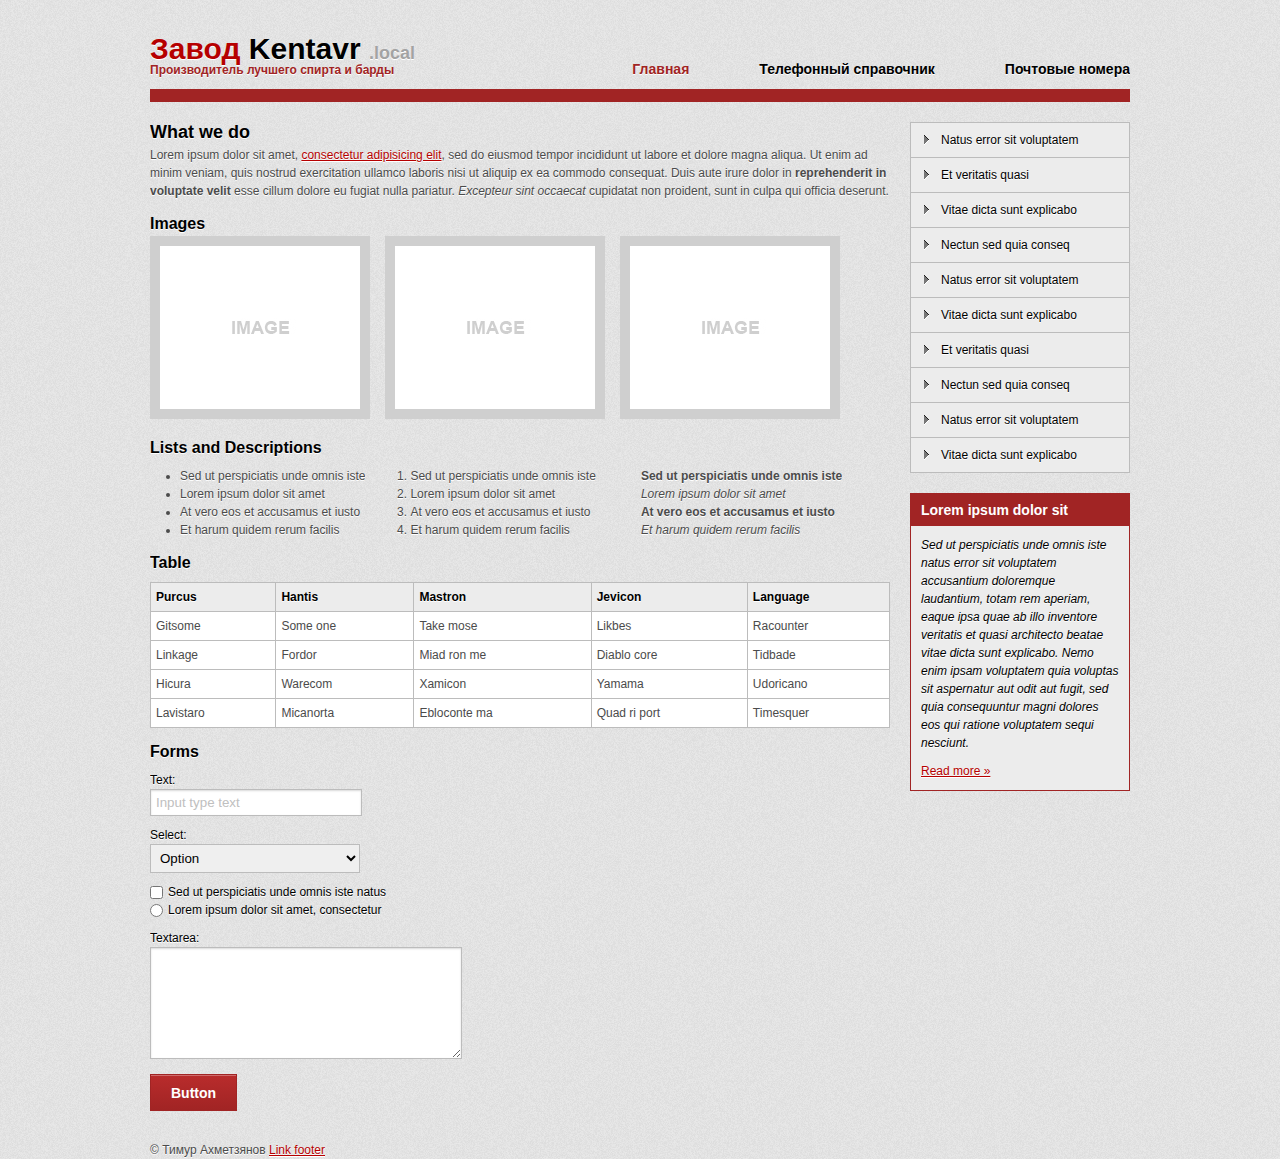
==== html/sitename/index.html @ 0a9a5153 "начало положено" ====
<!DOCTYPE html>
<html>
	<head>
		<meta charset="utf-8">
		<link rel="stylesheet" type="text/css" href="style.css">
		<title>Кентавр</title>
	</head>
	<body>
		<div class="wrapper">
			<div class="header">
				<div class="logo"><a href="">Завод <span class="black">Kentavr</span>
					<span class="gray">.local</span></a><p>Производитель лучшего спирта и барды</p></div>
				<ul class="nav">
					<li><a href="#" class="active">Главная</a></li>
					<li><a href="#">Телефонный справочник</a></li>
					<li><a href="#">Почтовые номера</a></li>
					<!--<li><a href="#">Work</a></li>
					<li><a href="#">News</a></li>
					<li><a href="#">Contacts</a></li>-->
				</ul>
			</div>
			<div class="content">
				<div class="rightCol">
					<ul class="rightNav">
						<li><a href="#">Natus error sit voluptatem</a></li>
						<li><a href="#">Et veritatis quasi</a></li>
						<li><a href="#">Vitae dicta sunt explicabo</a></li>
						<li><a href="#">Nectun sed quia conseq</a></li>
						<li><a href="#">Natus error sit voluptatem</a></li>
						<li><a href="#">Vitae dicta sunt explicabo</a></li>
						<li><a href="#">Et veritatis quasi</a></li>
						<li><a href="#">Nectun sed quia conseq</a></li>
						<li><a href="#">Natus error sit voluptatem</a></li>
						<li><a href="#">Vitae dicta sunt explicabo</a></li>
					</ul>
					<div class="block">
						<h3>Lorem ipsum dolor sit</h3>
						<p><i>Sed ut perspiciatis unde omnis iste natus error sit voluptatem accusantium doloremque laudantium, totam rem aperiam, eaque ipsa quae ab illo inventore veritatis et quasi architecto beatae vitae dicta sunt explicabo. Nemo enim ipsam voluptatem quia voluptas sit aspernatur aut odit aut fugit, sed quia consequuntur magni dolores eos qui ratione voluptatem sequi nesciunt.</i></p>
						<p><a href="#" class="more">Read more »</a></p>
					</div>
				</div>
				<div class="main">
					<h1>What we do</h1>
					<p>Lorem ipsum dolor sit amet, <a href="#" title="link">consectetur adipisicing elit</a>, sed do eiusmod tempor incididunt ut labore et dolore magna aliqua. Ut enim ad minim veniam, quis nostrud exercitation ullamco laboris nisi ut aliquip ex ea commodo consequat. Duis aute irure dolor in <b title="bold">reprehenderit in voluptate velit</b> esse cillum dolore eu fugiat nulla pariatur. <i title="italic">Excepteur sint occaecat</i> cupidatat non proident, sunt in culpa qui officia deserunt.</p>
					<!--Изображения-->
					<h2>Images</h2>
					<p><img src="images/img1.jpg"><img src="images/img2.jpg"><img src="images/img3.jpg"></p>
					<!--Списки и определения-->
					<h2>Lists and Descriptions</h2>
					<div class="row">
						<div class="col">
							<ul>
								<li>Sed ut perspiciatis unde omnis iste</li>
								<li>Lorem ipsum dolor sit amet</li>
								<li>At vero eos et accusamus et iusto</li>
								<li>Et harum quidem rerum facilis</li>
							</ul>
						</div>
						<div class="col">
							<ol>
								<li>Sed ut perspiciatis unde omnis iste</li>
								<li>Lorem ipsum dolor sit amet</li>
								<li>At vero eos et accusamus et iusto</li>
								<li>Et harum quidem rerum facilis</li>						
							</ol>
						</div>
						<div class="col">
							<dl>
								<dt>Sed ut perspiciatis unde omnis iste</dt>
								<dd>Lorem ipsum dolor sit amet</dd>
								<dt>At vero eos et accusamus et iusto</dt>
								<dd>Et harum quidem rerum facilis</dd>
							</dl>
						</div>
					</div>
					<!--Таблица-->
					<h2>Table</h2>					
					<table class="bordered">
						<thead>
							<tr>
								<th>Purcus</th>
								<th>Hantis</th>
								<th>Mastron</th>
								<th>Jevicon</th>
								<th>Language</th>
							</tr>
						</thead>
						<tbody>
							<tr>
								<td>Gitsome</td>
								<td>Some one</td>
								<td>Take mose</td>
								<td>Likbes</td>
								<td>Racounter</td>
							</tr>
							<tr>
								<td>Linkage</td>
								<td>Fordor</td>
								<td>Miad ron me</td>
								<td>Diablo core</td>
								<td>Tidbade</td>
							</tr>
							<tr>
								<td>Hicura</td>
								<td>Warecom</td>
								<td>Xamicon</td>
								<td>Yamama</td>
								<td>Udoricano</td>
							</tr>
							<tr>
								<td>Lavistaro</td>
								<td>Micanorta</td>
								<td>Ebloconte ma</td>
								<td>Quad ri port</td>
								<td>Timesquer</td>
							</tr>
						</tbody>
					</table>
					<!--Формы-->
					<h2>Forms</h2>
					<form>
						<div class="row">
							<label>Text:</label>
							<input type="text" placeholder="Input type text">
						</div>
						<div class="row">
							<label>Select:</label>
							<select>
								<option>Option</option>
								<option>Option 1</option>
								<option>Option 2</option>
								<option>Option 3</option>
							</select>
						</div>
						<div class="row">
							<label><input type="checkbox">Sed ut perspiciatis unde omnis iste natus</label>
							<label><input type="radio" name="radiobutton" value="radiobutton">Lorem ipsum dolor sit amet, consectetur</label>
						</div>
						<div class="row">
							<label>Textarea:</label>
							<textarea></textarea>
						</div>
						<div class="row">
							<button type="submit">Button</button>
						</div>
					</form>
				</div>
			</div>
			<div class="footer">
				<p>&copy; Тимур Ахметзянов <a href="#">Link footer</a></p>
			</div>
		</div>
	</body>
</html>
---- html/sitename/style.css ----
* {
	margin: 0;
	padding: 0;
}

html,body {
	width: 100%;
	height: 100%;
}

body {
	background: #e4e4e4 url("images/bg.jpg") repeat;
	font-family: Arial;
	font-size: 12px;
	color: #4b4b4b;
	line-height: 18px;
	text-shadow: 0 1px 0 white;
}

::selection {
	background-color: #a12424;
	color: white;
	text-shadow: none;
}

::-moz-selection {
	background-color: #a12424;
	color: white;
	text-shadow: none;
}

a {
	color: #b60000;
	text-decoration: underline;
}

p {
	margin-bottom: 10px;
}

h1,h2,h3,h4,h5,h6 {
	color: black;
	line-height: normal;
}

h1 {
	font-size: 18px;
}

h2 {
	font-size: 16px;
	margin-top: 15px;
}

h3 {
	font-size: 14px;
}

h1+p,h2+p,h3+p {
	margin-top: 3px;
}

a img {
	border: none;
	outline: none;
}

ul,ol,dl {
	margin: 0 0 0 30px;
}

dt {
	font-weight: bold;
}

dd {
	font-style: italic;
}

input,button,textarea {
	display: inline-block;
}

input[type=text],textarea,select {
	padding: 5px;
	height: auto;
	border: 1px solid #bcbcbc;
}

input[type=text],textarea,button {
	box-shadow: inset 0 1px 2px rgba(0,0,0,0.15);
	-webkit-box-shadow: inset 0 1px 2px rgba(0,0,0,0.15);
	-moz-box-shadow: inset 0 1px 2px rgba(0,0,0,0.15);
	-webkit-transition: all linear 0.2s;
	-moz-transition: all linear 0.2s;
	-ms-transition: all linear 0.2s;
	-o-transition: all linear 0.2s;
	transition: all linear 0.2s;
}

input[type=checkbox],input[type=radio] {
	margin: 3px 5px 0 0;
	float: left;
}

input[type=text] {
	width: 200px;
}

select {
	width: 210px;
}

textarea {
	width: 300px;
	height: 100px;
}

label {
	display: block;
	vertical-align: middle;
	color: black;
}

input:focus,button:focus,textarea:focus,select:focus {
	outline: none;
	border: 1px solid #999999;
	box-shadow: none;
}

input:-moz-placeholder {
  color: #c0c0c0;
}

input::-webkit-input-placeholder {
  color: #c0c0c0;
}

button {
	cursor: pointer;
	color: white;
	font-size: 14px;
	font-weight: bold;
	background-color: #a12424;
	background-repeat: no-repeat;
    background-image: -ms-linear-gradient(top, #b92c2c, #a12424);
    background-image: -webkit-gradient(linear, 0 0, 0 100%, from(#b92c2c), to(#a12424));
    background-image: -webkit-linear-gradient(top, #b92c2c, #a12424);
    background-image: -o-linear-gradient(top, #b92c2c, #a12424);
    background-image: linear-gradient(top, #b92c2c, #a12424);
    background-image: -moz-linear-gradient(top, #b92c2c, #a12424);
	filter: progid:dximagetransform.microsoft.gradient(startColorstr='#b92c2c', endColorstr='#a12424', GradientType=0);
	border: 1px solid #a12424;
	padding: 8px 20px;
	box-shadow: inset 0 1px 0 rgba(255,255,255,0.3);
	-webkit-box-shadow: inset 0 1px 0 rgba(255,255,255,0.3);
	-moz-box-shadow: inset 0 1px 0 rgba(255,255,255,0.3);
	height: 37px;
	text-shadow: none;
}

button:hover {
	background-position: 0 -15px;
}

*:first-child+html button {
	width: 90px;
}

.row {
	overflow: hidden;
	margin: 10px 0;
}

.col {
	float: left;
	margin-right: 15px;
	overflow: hidden;
}

table.bordered {
	margin: 10px 0;
	padding: 0;
	border-collapse: collapse;
	border: 1px solid #bcbcbc;
	width: 100%;
	background-color: white;
}

table.bordered th, table.bordered td {
	border: 1px solid #bcbcbc;
	padding: 5px;
	vertical-align: top;
}

table.bordered th {
	background-color: #ececec;
	text-align: left;
	font-weight: bold;
	color: black;
}

table.bordered tbody tr:hover {
	background-color: #f2f2f2;
}

.wrapper {
	width: 980px;
	padding: 0 10px;
	margin: 0 auto;
	min-height: 100%;
	position: relative;
	
}
/*Шапка*/
.header {
	border-bottom: 13px solid #a12424;
	padding: 40px 0 0 0;
	overflow: hidden;
}

.logo {
	display: inline-block;
	float: left;
	color: #a12424;
	font-weight: bold;
}

.logo a {
	text-decoration: none;
	font-size: 30px;
}

*:first-child+html .logo a {
	line-height: normal;
}

.logo p {
	margin-top: -3px;
}

.black {
	color: black;
}

.gray {
	color: #a3a3a3;
	font-size: 18px;
}

.logo p {
	font-size: 12px;
}

/*Навигация*/
ul.nav {
	margin: 0;
	padding: 20px 0 0 0;
	overflow: hidden;
	float: right;
}

ul.nav li {
	float: left;
	list-style: none;
	padding: 0 0 0 35px;
}

ul.nav li a {
	font-size: 14px;
	font-weight: bold;
	color: white;
	text-decoration: none;
	padding: 0 0 0 35px;
	display: block;
	color: black;
}

ul.nav li a.active {
	color: #a12424;
}

ul.nav li a:hover {
	color: #a12424;
}
/*Контент*/
.content {
	padding: 20px 0;
}
/*Правая колонка*/
.rightCol {
	float: right;
	margin-left: 20px;
	width: 220px;
}

ul.rightNav {
	margin: 0 0 20px 0;
	padding: 0;
	border: 1px solid #bcbcbc;
	background-color: #ececec;
}

ul.rightNav li {
	list-style: none;
}

ul.rightNav li a {
	color: black;
	text-decoration: none;
	padding: 8px 10px 8px 30px;
	display: block;
	border-top: 1px solid #bcbcbc;
	background: url("images/arrow-right.png") 13px 50% no-repeat;
}

ul.rightNav li:first-child a {
	border-top: none;
}

ul.rightNav li a:hover {
	background-color: white;
}

.block {
	margin: 0 0 20px 0;
	border: 1px solid #a12424;
	background-color: #ececec;
}

.block>h3 {
	padding: 8px 10px;
	color: white;
	background-color: #a12424;
	text-shadow: none;
}

.block p {
	color: black;
	margin: 0;
	padding: 10px 10px 0;
}

.block a.more {
	padding-bottom: 10px;
	display: block;
}

.main {
	overflow: hidden;
}

.main img {
	margin-right: 15px;
	border: 10px solid #cfcfcf;
}
/*Подвал*/
.footer {

}

.footer p {
	
}
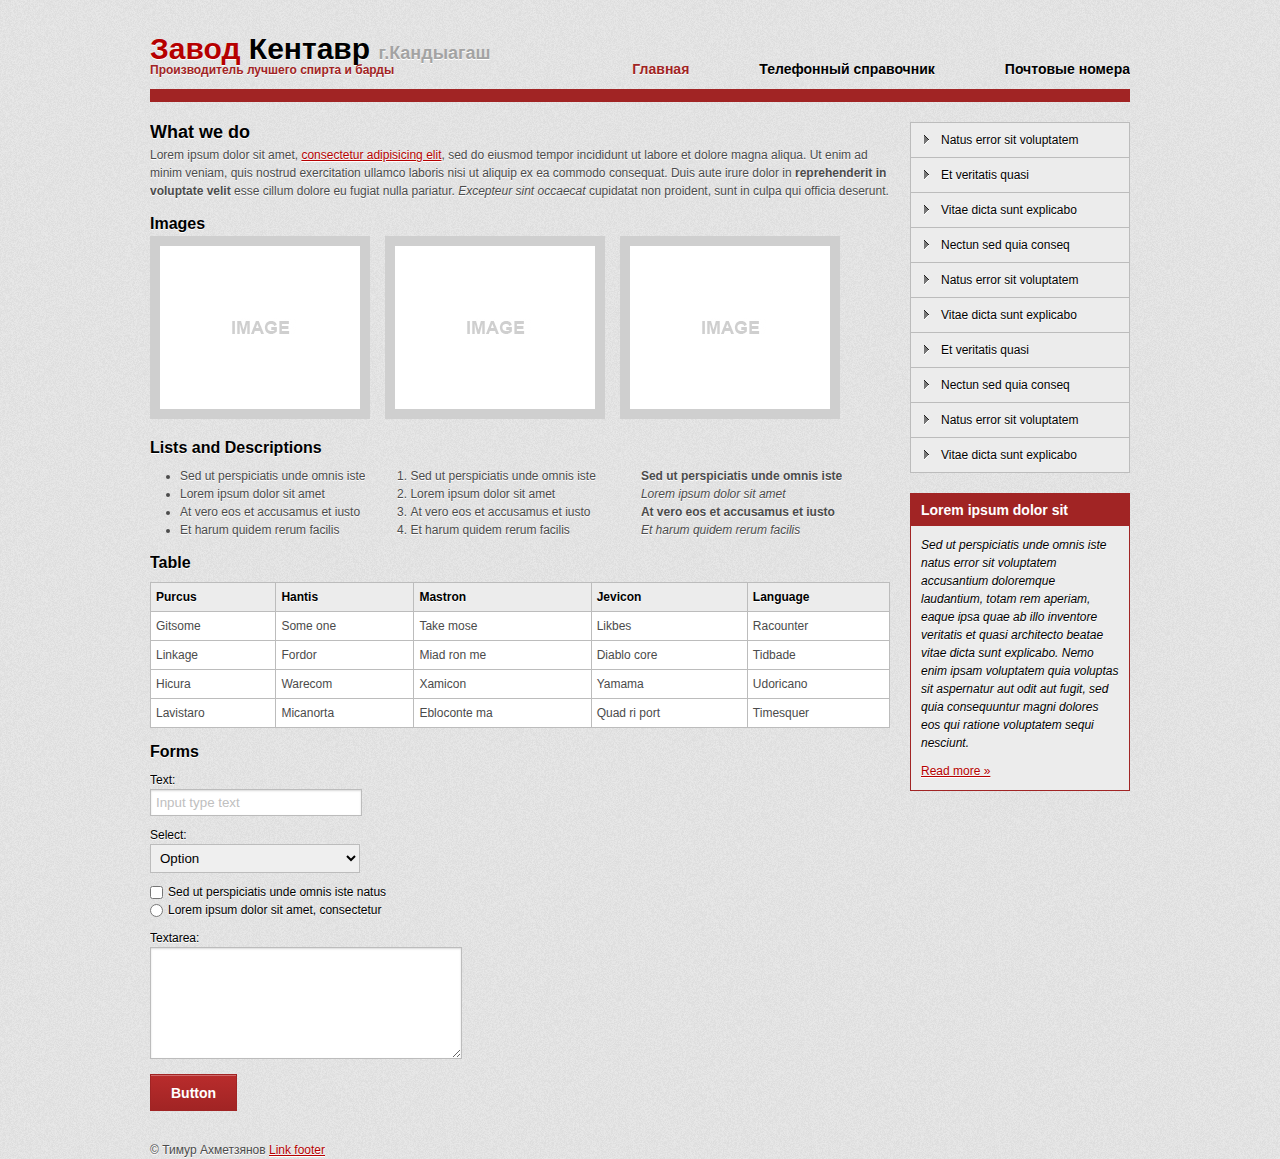
==== commit 3013b184: "сделал стартовую страницу и меню с формированием из БД" ====
--- a/html/sitename/index.html
+++ b/html/sitename/index.html
@@ -8,8 +8,10 @@
 	<body>
 		<div class="wrapper">
 			<div class="header">
-				<div class="logo"><a href="">Завод <span class="black">Kentavr</span>
-					<span class="gray">.local</span></a><p>Производитель лучшего спирта и барды</p></div>
+				<div class="logo"><a href="">Завод <span class="black">Кентавр</span>
+					<span class="gray">г.Кандыагаш</span></a>
+                    <p>Производитель лучшего спирта и барды</p>
+                </div>
 				<ul class="nav">
 					<li><a href="#" class="active">Главная</a></li>
 					<li><a href="#">Телефонный справочник</a></li>
@@ -61,7 +63,7 @@
 								<li>Sed ut perspiciatis unde omnis iste</li>
 								<li>Lorem ipsum dolor sit amet</li>
 								<li>At vero eos et accusamus et iusto</li>
-								<li>Et harum quidem rerum facilis</li>						
+								<li>Et harum quidem rerum facilis</li>
 							</ol>
 						</div>
 						<div class="col">
@@ -74,7 +76,7 @@
 						</div>
 					</div>
 					<!--Таблица-->
-					<h2>Table</h2>					
+					<h2>Table</h2>
 					<table class="bordered">
 						<thead>
 							<tr>
